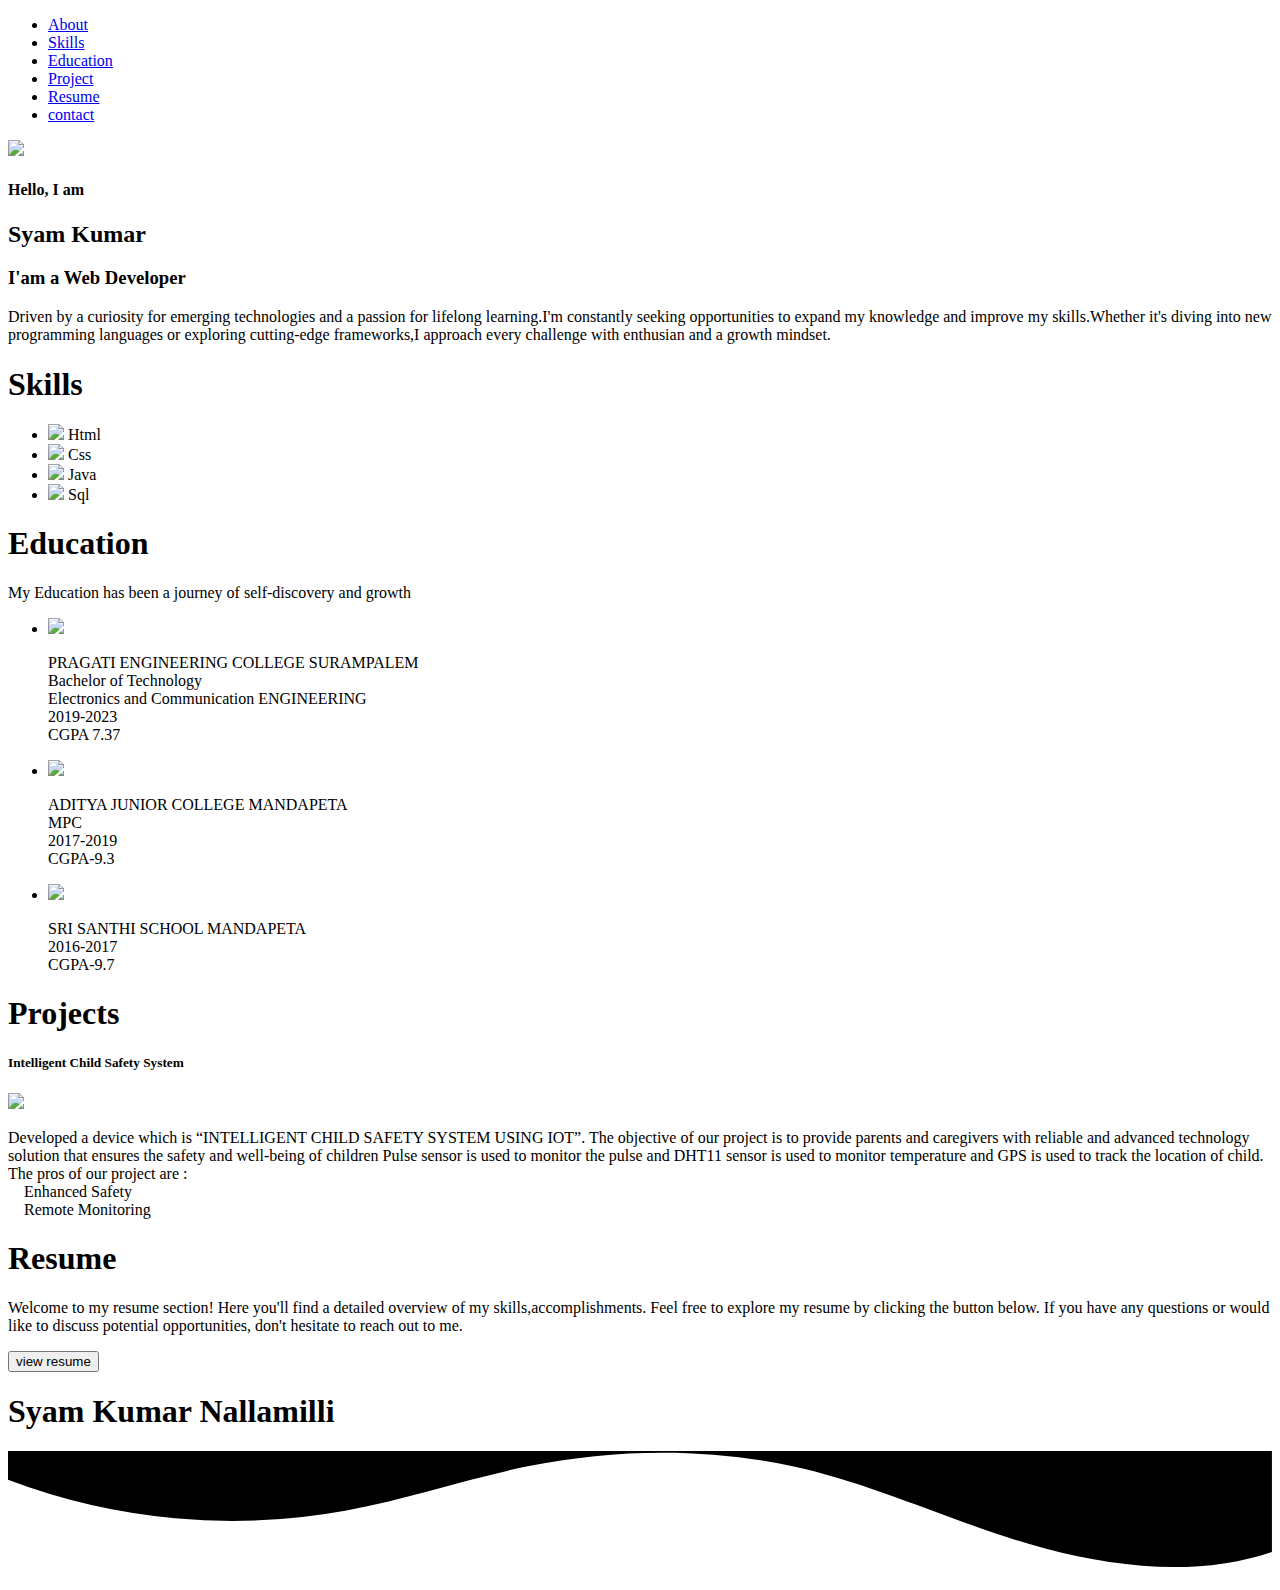
==== index.html @ 71e4c2cf "Add files via upload" ====
<!DOCTYPE html>
<html lang="en">
<head>
    <meta charset="UTF-8">
    <meta name="viewport" content="width=device-width, initial-scale=1.0">
    <title>Syam Portfolio</title>
    <link rel="stylesheet" href="https://fonts.googleapis.com/css2?family=Poppins:ital,wght@0,100;0,200;0,300;0,400;0,500;0,600;0,700;0,800;0,900;1,100;1,200;1,300;1,400;1,500;1,600;1,700;1,800;1,900&display=swap"> 
    <link rel="stylesheet" href="final.css">
    <link href="https://fonts.googleapis.com/css2?family=Merriweather:ital,wght@0,300;0,400;0,700;0,900;1,300;1,400;1,700;1,900&display=swap" rel="stylesheet">
    <script src="https://kit.fontawesome.com/7cabfed158.js" crossorigin="anonymous"></script>
</head>
<body>
    <div id="main">
        <div class="header">
            <!-- <h1><span>Syam</span>   <span>Kumar</span></h1> -->
            <nav>
                <ul>
                    <li><a href="#About">About</a></li>
                    <li><a href="#Skills">Skills</a></li>
                    <li><a href="#Education">Education</a></li>
                    <li><a href="#Project">Project</a></li>
                    <li><a href="#Resume">Resume</a></li>
                    <li><a href="#contact">contact</a></li>
                </ul>
            </nav>
        </div>
        <div id="About">
            <div class="image">
                <img src="Images/about.jpg"> </div>
                <div class="content">
                    <h4>Hello,  I am</h4>
                    <h2>Syam Kumar</h2>
                    <h3>I'am a Web Developer</h3>
                 </div>
                 <div class="about-text">
                    <p>Driven by a curiosity for emerging technologies and a passion for lifelong learning.I'm constantly seeking opportunities to expand my knowledge and improve my skills.Whether it's diving into new programming languages or exploring cutting-edge frameworks,I approach every challenge with enthusian and a growth mindset.</p>
                 </div>
        </div>
        <div id="Skills">
           <div class="key">
            <h1>Skills</h1>
                <ul>
                 <li>
                    <img src="Images/html.png">
                    <span>Html</span>
                 </li>
                 <li>
                    <img src="Images/CSS3_logo.svg.png">
                    <span>Css</span>
                 </li>
                 <li>
                    <img src="Images/download.png">
                    <span>Java</span>
                 </li>
                 <li>
                    <img src="Images/sql .png">
                    <span>Sql</span>  
                 </li>
                </ul>
           </div>
        </div>
        <div id="Education">
            <div class="Edu">
                <h1>Education</h1>
                <p>My Education has been a journey of self-discovery and growth</p>
            </div>
            <div class="section">
                <div class="graduation">
                    <ul>
                        <li>
                            <img src="Images/pragati.jpeg">
                            <p>PRAGATI ENGINEERING COLLEGE SURAMPALEM<br>Bachelor of Technology<br>Electronics and Communication ENGINEERING<br> 
                               2019-2023<br>CGPA 7.37</p>
                        </li>
                      </ul>  
                </div>
                <div class="inter">
                  <ul>
                    <li>
                        <img src="Images/aditya...jpg">
                        <p>ADITYA JUNIOR COLLEGE MANDAPETA<br>MPC<br>2017-2019<br>CGPA-9.3</p>
                    </li>
                  </ul>  
                </div>
                <div class="school">
                    <ul>
                        <li>
                            <img src="Images/santhi logo.jpg">
                            <p>SRI SANTHI SCHOOL MANDAPETA<br>2016-2017<br>CGPA-9.7</p>
                        </li>
                    </ul>
                </div>
            </div>
        </div>
        <div id="Project">
            <div class="pro">
                <h1>Projects</h1>
                <h5>Intelligent Child Safety System </h5>
            </div>
            <div class="par">
                <div class="par-img">
                <img src="Images/wearable.jpg">
                </div>
                <div class="description">
                <p>Developed a device which is “INTELLIGENT CHILD SAFETY 
                    SYSTEM USING IOT”.
                    The objective of our project is to provide parents and 
                    caregivers with reliable and advanced technology solution that 
                    ensures the safety and well-being of children
                    Pulse sensor is used to monitor the pulse and DHT11 sensor is 
                    used to monitor temperature and GPS is used to track the 
                    location of child.<br> 
                     The pros of our project are :<br>
                        &emsp;Enhanced Safety<br>
                        &emsp;Remote Monitoring</p>
                     </div>
            </div>
        </div>
        <div id="Resume">
            <div class="res">
                <h1>Resume</h1>
                <p>Welcome to my resume section! Here you'll find a detailed overview of my skills,accomplishments. Feel free to explore my resume by clicking the button below. If you have any questions or would like to discuss potential opportunities, don't hesitate to reach out to me.</p>
                <button class="resume" onclick="window.open('Images/SYAM resume.pdf','_blank')">view resume</button>
            </div>
        </div>
        <div id="contact">
                <div class="social-icons">
                    <h1>Syam Kumar Nallamilli</h1>
                     <a href="mailto:syamkumarnallamilli0@gamil.com?" target="_blank"><i class="fa-solid fa-envelope"></i></a>
                     <a href="https://www.linkedin.com/in/syam-kumar-b17809240" target="_blank"><i class="fa-brands fa-linkedin"></i></a>
                     <a href="https://github.com/syamkumarnallamilli" target="_blank"><i class="fa-brands fa-github"></i></a>
                         </div>
            
                
                <div class="custom-shape-divider-top-1714577718">
                    <svg data-name="Layer 1" xmlns="http://www.w3.org/2000/svg" viewBox="0 0 1200 120" preserveAspectRatio="none">
                        <path d="M321.39,56.44c58-10.79,114.16-30.13,172-41.86,82.39-16.72,168.19-17.73,250.45-.39C823.78,31,906.67,72,985.66,92.83c70.05,18.48,146.53,26.09,214.34,3V0H0V27.35A600.21,600.21,0,0,0,321.39,56.44Z" class="shape-fill"></path>
                    </svg>
                </div>
        </div>
    </div>  
</body>
</html>
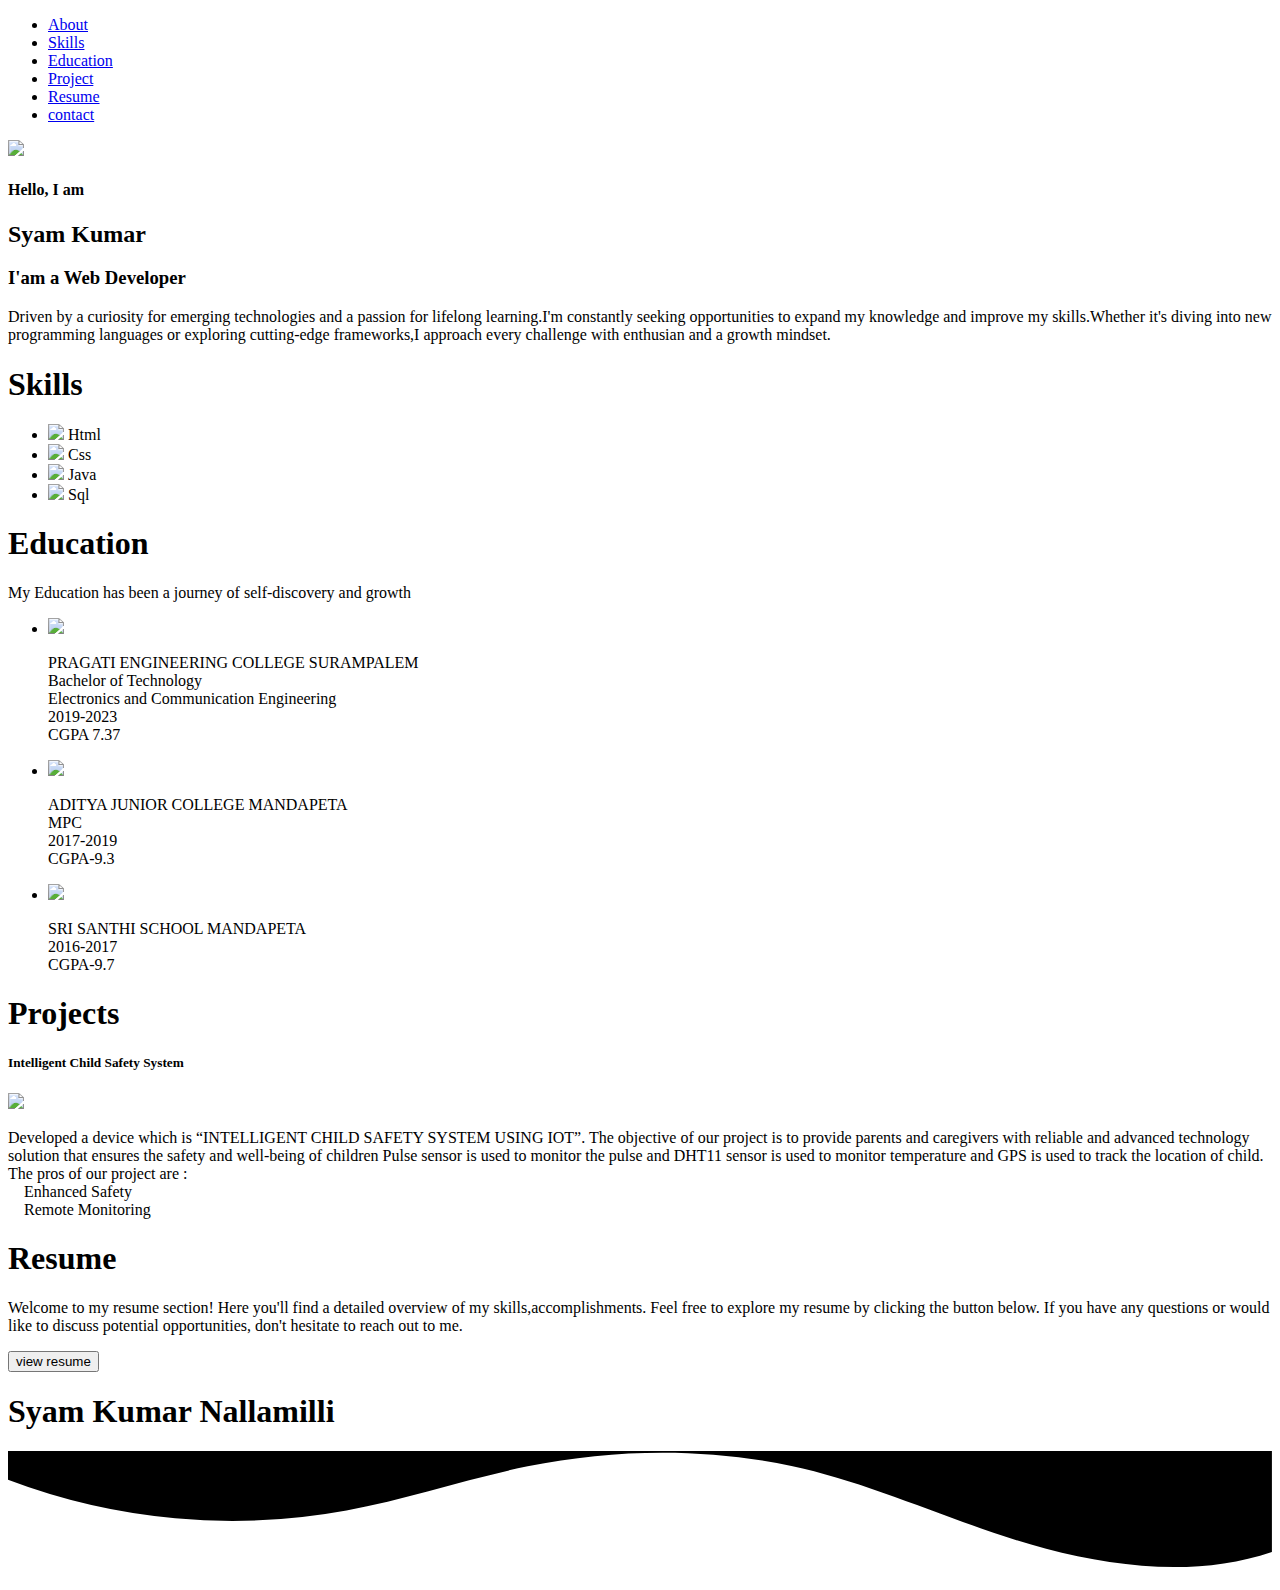
==== commit 6088cbda: "changes" ====
--- a/index.html
+++ b/index.html
@@ -69,7 +69,7 @@
                     <ul>
                         <li>
                             <img src="Images/pragati.jpeg">
-                            <p>PRAGATI ENGINEERING COLLEGE SURAMPALEM<br>Bachelor of Technology<br>Electronics and Communication ENGINEERING<br> 
+                            <p>PRAGATI ENGINEERING COLLEGE SURAMPALEM<br>Bachelor of Technology<br>Electronics and Communication Engineering<br> 
                                2019-2023<br>CGPA 7.37</p>
                         </li>
                       </ul>  
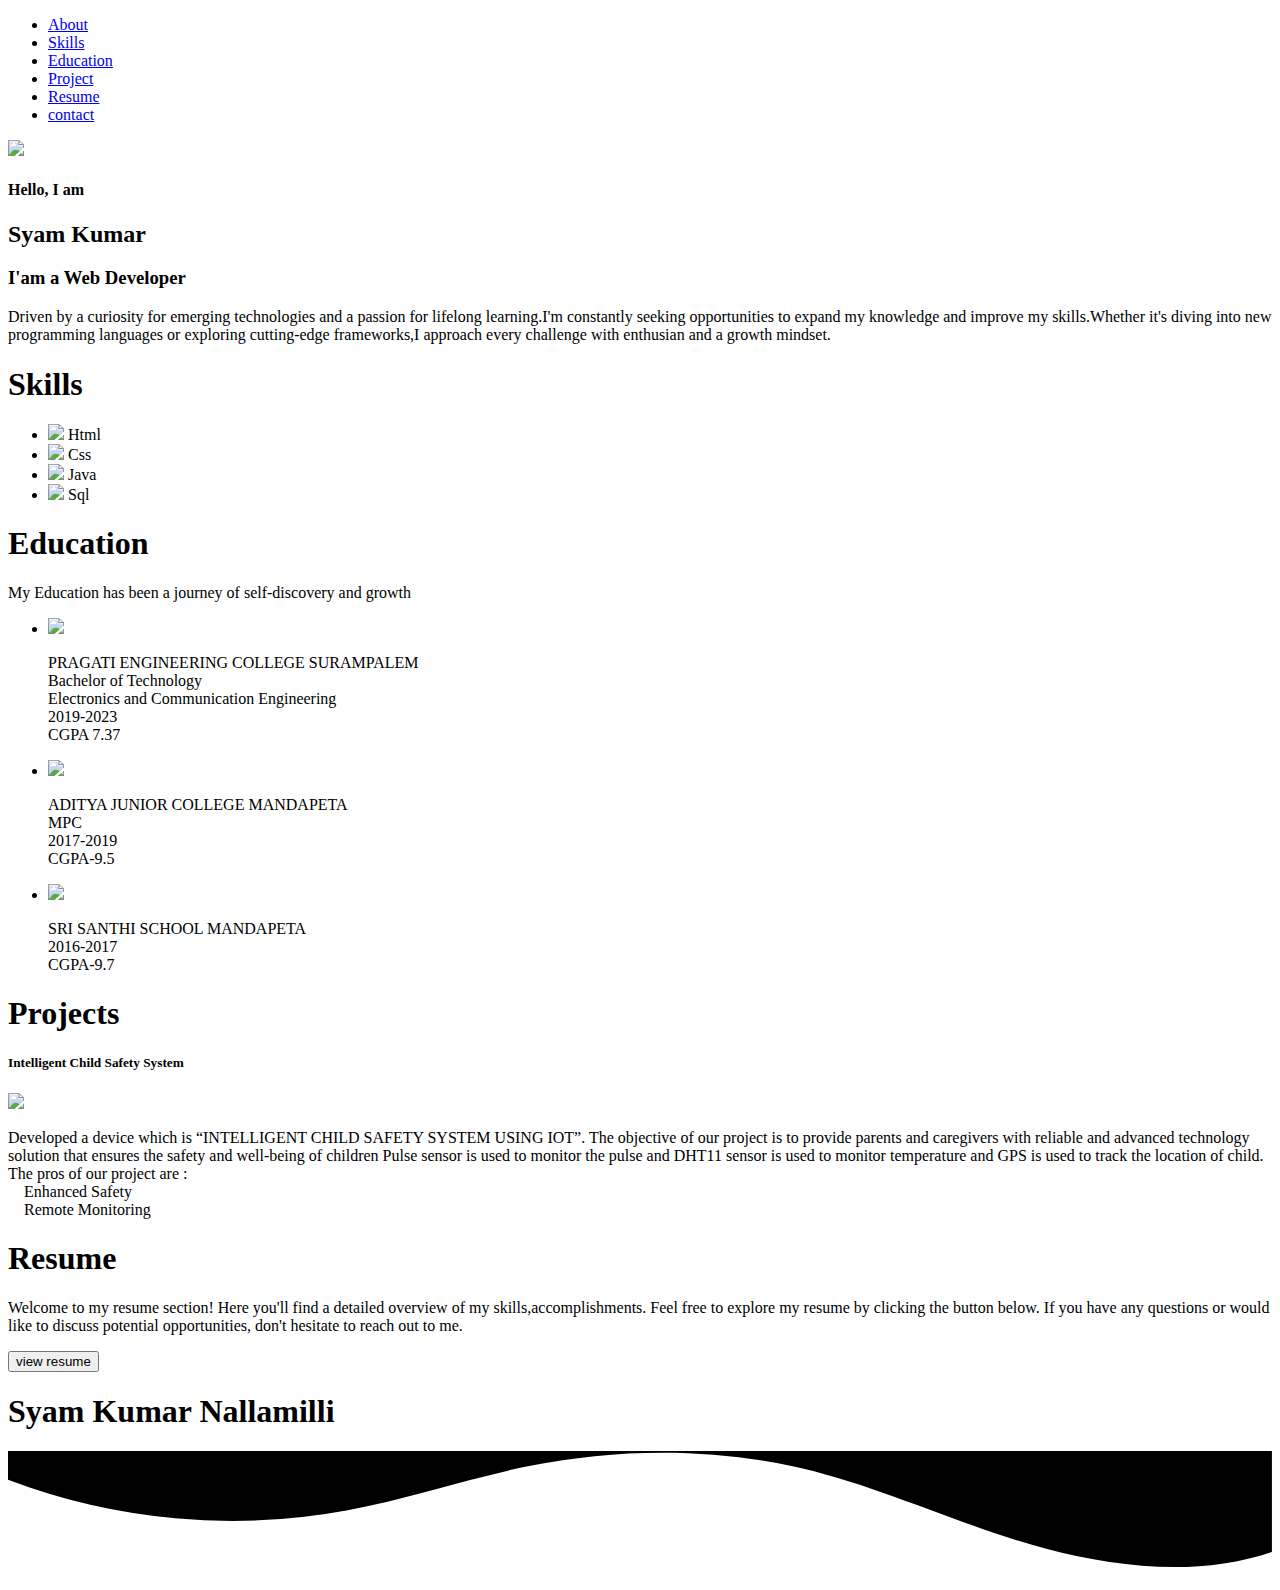
==== commit 3e225393: "firstcommit" ====
--- a/index.html
+++ b/index.html
@@ -78,7 +78,7 @@
                   <ul>
                     <li>
                         <img src="Images/aditya...jpg">
-                        <p>ADITYA JUNIOR COLLEGE MANDAPETA<br>MPC<br>2017-2019<br>CGPA-9.3</p>
+                        <p>ADITYA JUNIOR COLLEGE MANDAPETA<br>MPC<br>2017-2019<br>CGPA-9.5</p>
                     </li>
                   </ul>  
                 </div>
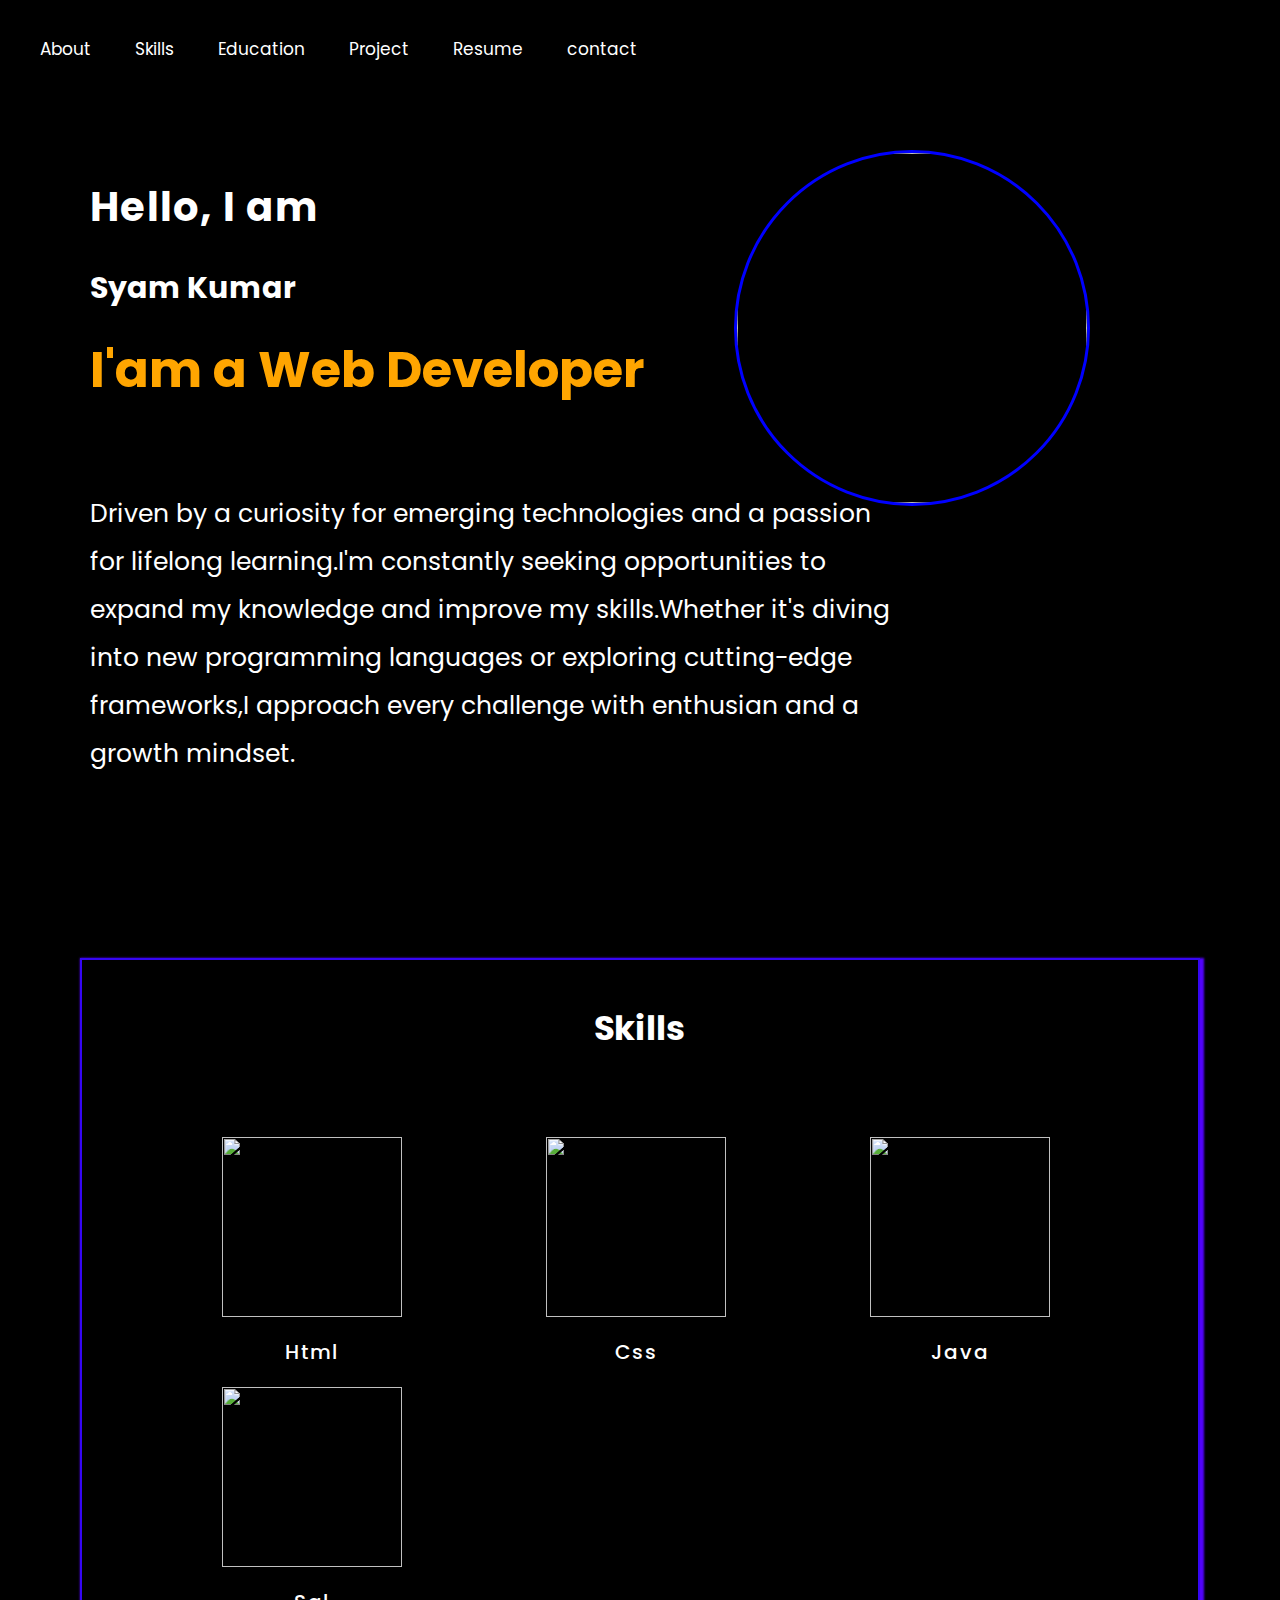
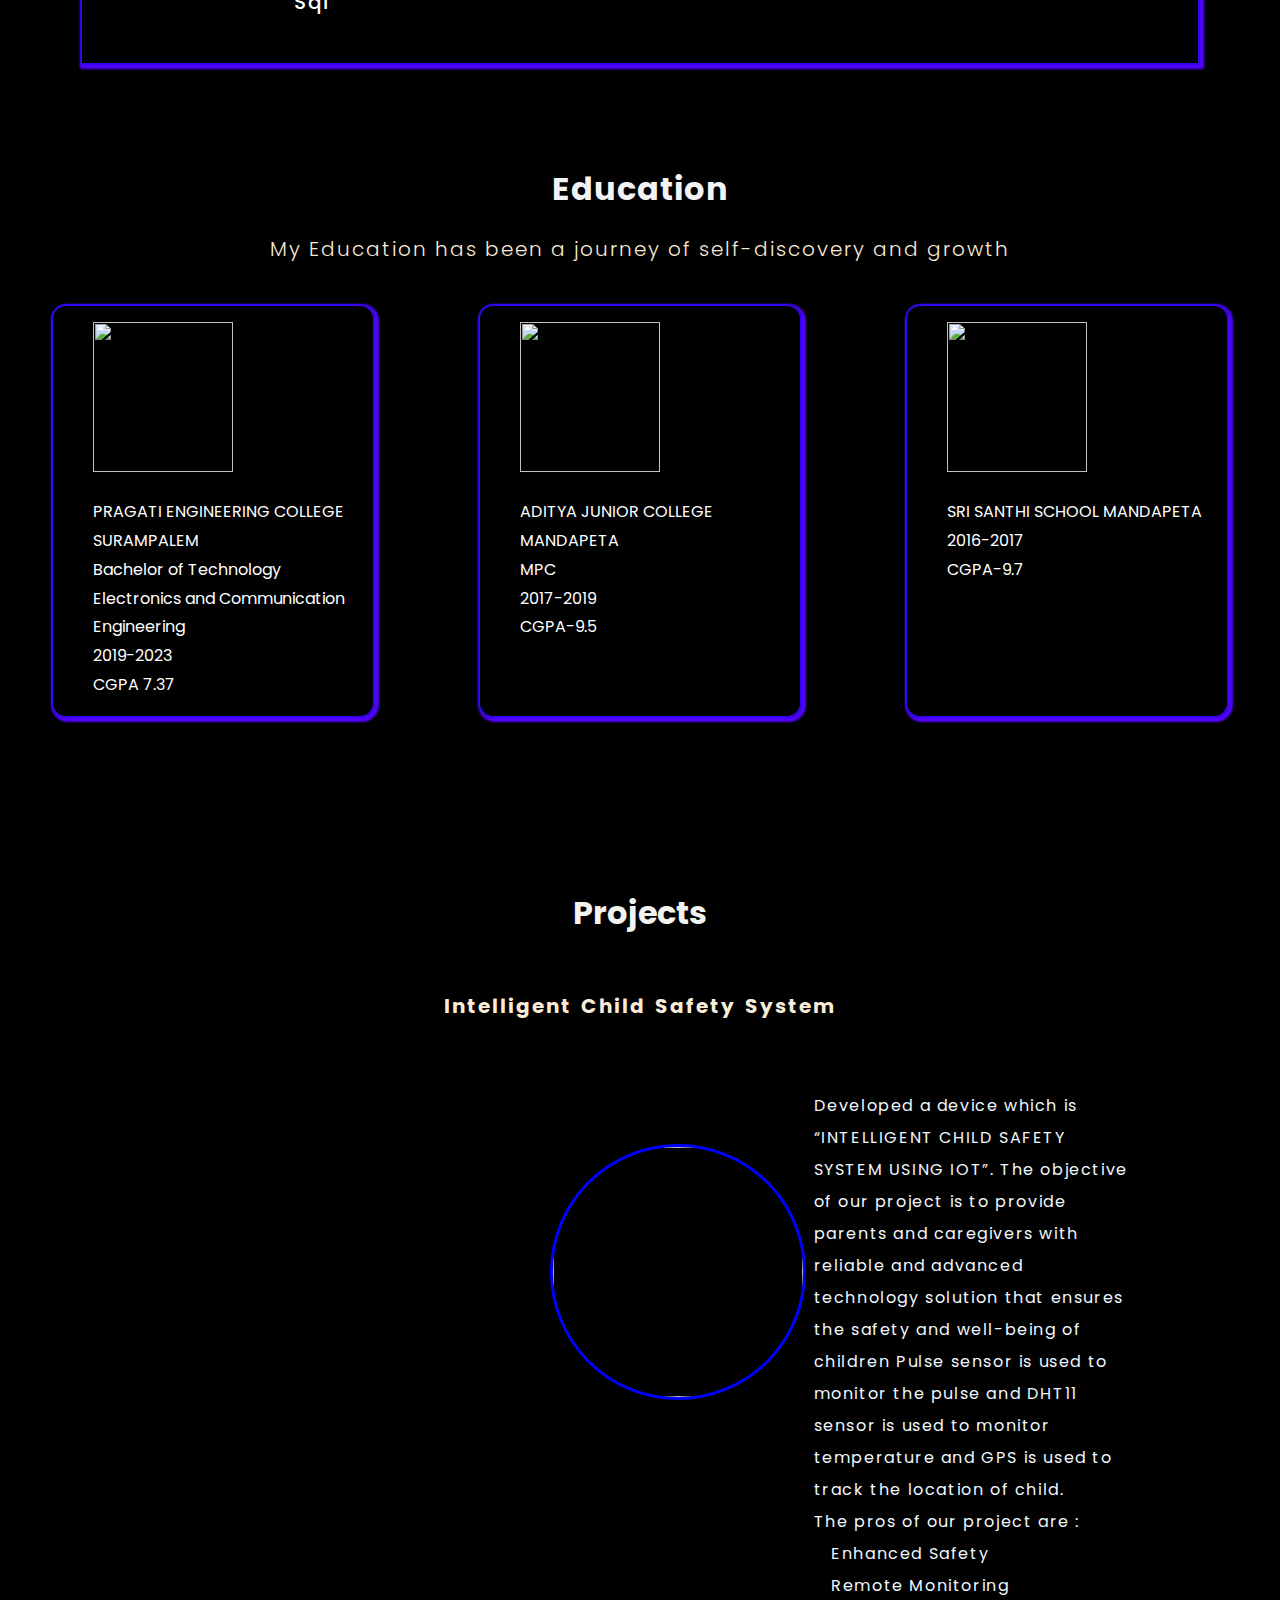
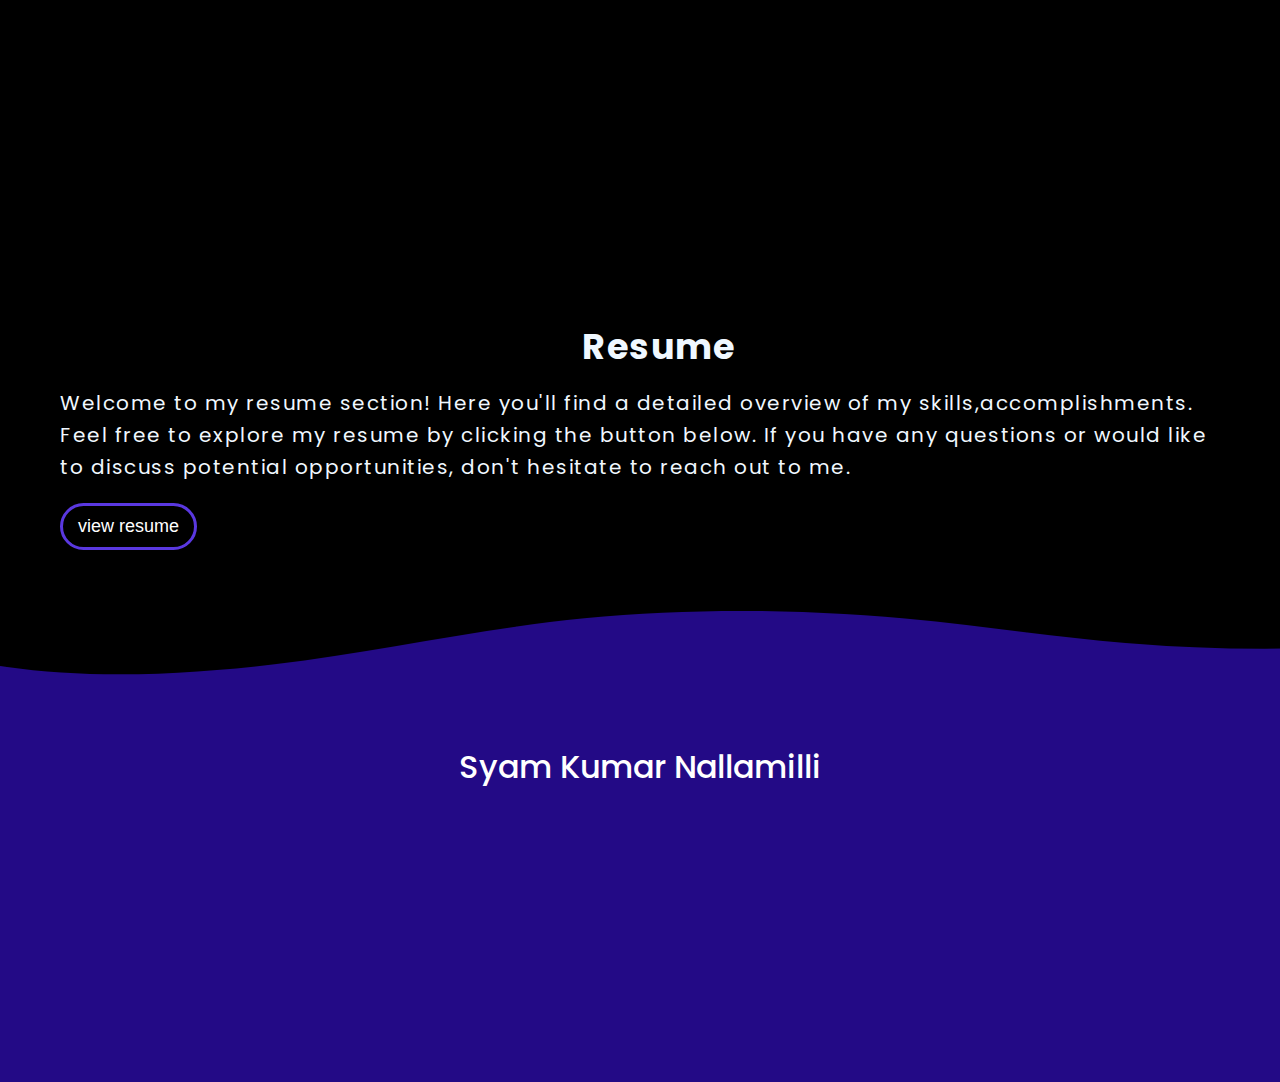
==== commit 879bada4: "first" ====
--- a/index.html
+++ b/index.html
@@ -5,7 +5,7 @@
     <meta name="viewport" content="width=device-width, initial-scale=1.0">
     <title>Syam Portfolio</title>
     <link rel="stylesheet" href="https://fonts.googleapis.com/css2?family=Poppins:ital,wght@0,100;0,200;0,300;0,400;0,500;0,600;0,700;0,800;0,900;1,100;1,200;1,300;1,400;1,500;1,600;1,700;1,800;1,900&display=swap"> 
-    <link rel="stylesheet" href="final.css">
+    <link rel="stylesheet" href="basic.css">
     <link href="https://fonts.googleapis.com/css2?family=Merriweather:ital,wght@0,300;0,400;0,700;0,900;1,300;1,400;1,700;1,900&display=swap" rel="stylesheet">
     <script src="https://kit.fontawesome.com/7cabfed158.js" crossorigin="anonymous"></script>
 </head>
--- a/basic.css
+++ b/basic.css
@@ -0,0 +1,441 @@
+body{
+    padding: 0;
+    margin: 0;
+    background-color: black;
+    font-family: Poppins,sans-serif;
+} 
+.header{
+     padding: 0;
+     margin: 0;
+     /* top: 0;
+     right: 0; */
+     display: flex;  /*assigning in a particular way */ 
+} 
+nav{
+    margin-left:0;
+    padding-bottom: 50px;
+    padding-top: 20px;
+    /* border: 10px solid red; */
+} 
+nav ul li{
+    display: inline-block;
+    list-style: none;
+    margin: 10px 100px;
+    padding-right: 40px;
+    margin: 0;
+    
+}
+nav ul li a{
+    text-decoration: none;
+    color: white;
+    font-size:17px ;
+}
+nav ul li a:hover{
+    color:#f9004d;
+    transition: .2s;
+}   
+.image{
+    float: right;
+    margin: 50px 30px;
+    width: 550px;
+    height: 200px;
+}
+.image img{
+    position: absolute;
+    top: 100px;
+    right: 100px;
+    height: 350px;
+    width: 350px;
+    margin: 50px 90px;
+    border: 3px solid blue;
+    border-radius: 50%;
+    /* mix-blend-mode: lighten; */
+}
+.content{
+    color: white;
+
+        /* position: absolute; */
+        top: 20%;
+        padding-left: 90px;
+        transform: translateY(-0%);
+        line-height: 0.8;
+}
+h2{
+    font-size: 30px;
+}
+h2:hover{
+    color:rgb(251, 8, 8);
+    margin:20px 0px 20px;
+    font-size: 60px; 
+}
+h3{
+    color: orange;
+    font-size: 50px;
+    /* margin-bottom: 50px; */
+}
+h4{
+    color: white;
+    letter-spacing: 2px;
+    font-size: 40px;
+    padding-top: 10px;
+}
+/* .main{
+    width:600px;
+    height:600px;
+    position: absolute;
+    display: flex;
+}    
+.main p{
+    display: flex;
+    color: aquamarine;
+position: relative;
+    line-height: 3rem;
+    top: 45%;
+    right: 180%;
+    font-size:30px;
+    width: 500px; 
+    padding-left: 40px;
+     
+} */
+
+
+.about-text{
+    width: 900px;  
+    /* top: 45%; */
+    left: 4%;
+    
+    /* color: rgb(217, 206, 226); */
+}
+.about-text p{
+    color: white;
+    /* letter-spacing: 2px; */
+    line-height: 3rem;
+    font-size: 25px;
+    padding-left: 90px;
+    padding-top: 50px;
+    /* margin-bottom: 45px; */
+}
+/* .content h3{
+    overflow: hidden; 
+    border-right: -10em solid orange;
+    white-space: nowrap;
+    animation: typing 5s forwards;
+    font-size: 1.6em;
+    width: 50px; 
+    /* height:40px; */
+
+/* @keyframes typing{
+    from{width:0%}
+    to{width:100%}
+}   */
+/* ----------skills----------- */
+#Skills{
+    margin: 50px 60px;
+    padding-top: 30px;
+}
+.key{
+    /* margin: 100px 10px; */
+    /* display: inline-blok
+    /* margin: 50px 50px; */
+    /* padding: 40px 50px; */
+  
+    color: azure;
+   
+    /* list-style-type: none;  */
+    border: 2px solid  #3506f3;
+    box-shadow: 2px 2px 2px 2px rgb(82, 3, 251); 
+    border-width: 2px;
+    margin: 100px 20px; 
+}
+.key ul{
+    list-style-type: none;
+    padding-bottom: 30px;
+    padding-top: 40px;
+}
+.key h1{
+    color:white;
+    text-align: center;
+    font-size: 34px;
+    padding-top:20px;
+
+}
+
+/* .image1 img {
+    height: 199px;
+    width: 199px; 
+    /* object-fit: cover; should be resized*/
+    /* background-size: cover;
+    box-shadow: 10px 5px 10px rgb(245, 105, 12);
+    margin: 20px 80px;
+}  */ 
+
+.key img{
+    width:180px;
+    height:180px;
+    padding:20px 40px;
+}
+.key li{
+    
+    display:inline-block;
+    padding-left: 60px;
+}
+.key span{
+    color: white;
+    text-align: center;
+    display: block;
+    font-weight: 500;
+    letter-spacing: .1rem;
+    font-size: 20px;
+}
+/* .............education............. */
+.Edu{
+   text-align: center;
+   
+}
+.Edu h1{
+    color: rgb(243, 243, 245);
+    letter-spacing: 1px;
+}
+.Edu p{
+    color: antiquewhite;
+    font-size: 20px;
+    letter-spacing: 2px;
+    font-weight: 300;
+}
+.section{
+    display: flex;
+    justify-content: space-around;
+    padding-bottom: 130px;
+
+}
+.section ul{
+    list-style: none;
+    /* color: aliceblue; */
+    line-height: 1.8rem;
+    font-family: 'poppins';
+}
+.graduation{
+    color: white;
+    flex-basis: 25%;
+    border-radius: 15px;
+    border: 2px solid  #3506f3;
+    box-shadow: 2px 2px 2px 2px rgb(82, 3, 251); 
+}
+.inter{
+    margin: 20px 20px;
+    color: white;
+    flex-basis: 25%;
+    border: 2px solid #3506f3;
+    border-radius: 15px;
+    box-shadow: 2px 2px 2px 2px rgb(82, 3, 251);
+    transition: transform 0.3s ease;
+}
+.school{
+    margin: 20px 20px;
+    color: white;
+    flex-basis: 25%;
+    border: 2px solid #3506f3; 
+    box-shadow: 2px 2px 2px 2px rgb(82, 3, 251);
+    border-radius: 15px;
+    transition: transform 0.3s ease;
+}
+.graduation img{
+    height: 150px;
+    width: 140px;
+}
+.inter img{
+    height: 150px;
+    width: 140px;
+}
+.school img{
+    height: 150px;
+    width: 140px;
+}
+ .graduation{
+    transition: transform 0.3s ease; /*move an element on hover */
+    margin: 20px 20px;
+} 
+.graduation:hover{
+    background-color: #5a38e0;
+    color: black;
+    /* font-weight: 600; 
+    font-size: 15px; */
+    /* font-family: 'Merriweather'; */
+    transform: translateY(-30px); /*move an element on hover*/
+    
+}
+.inter:hover{
+    background-color: #5a38e0;
+    color: black;
+    transform: translateY(-30px);
+}
+.school:hover{
+    background-color: #5a38e0; 
+    color: black;
+    transform: translateY(-30px);
+}
+.pro h1,h5{
+    color: rgb(243, 243, 239);
+    text-align: center;
+    padding-bottom: 20px;
+}
+h5{
+    font-size: 20px;
+    word-spacing: 3px;
+    letter-spacing: 2px;
+    color: antiquewhite;
+
+}
+.par{
+    display: flex;
+}
+.description{
+    color: aliceblue;
+    flex-basis: 60%;
+    line-height: 2rem;
+    letter-spacing: .1rem;
+    padding-bottom: 230px;
+    padding-right: 150px;
+
+
+}
+.par-img{
+    flex-basis: 50%;
+    padding-left: 550px;
+    padding-top: 70px;
+}
+.par-img img{
+   
+    /* border: 2px solid red; */
+    /* border:5px solid #bbb; */
+    /* clip-path: circle(50% at 50% 50%); */
+    border: 3px solid blue;
+    border-radius: 50%;
+    width: 250px;
+    height: 250px;
+}
+
+.res{
+    color: aliceblue;
+    letter-spacing: 1.5px;
+    padding: 30px 30px;
+    margin: 30px 30px;
+    line-height: 2rem;
+}
+.res h1{
+    align-items: center;
+    padding-left: 45%;
+    font-size: 35px;
+}
+.res p{
+    font-size: 20px;
+}
+.res button{
+    border: 3px solid #5a38e0;
+    background-color: black;
+    border-radius: 100px;
+    color: white;
+    font-size: 18px;
+    padding: 10px 15px;
+    transition: all 700ms;
+}
+.res button:hover{
+    /* background: rgb(252, 5, 252); */
+    background-color: #5a38e0;
+    color: black;
+    cursor: pointer;
+    transform: scale(1.05);
+
+}
+#contact{
+    padding:11px 10px;
+    height:50vh;
+    position:relative;
+    /* background:rgb(27, 27, 137); */
+    background-color:  #230a86; 
+ }
+
+.custom-shape-divider-top-1714577718 {
+    position: absolute;
+    top: 0;
+    left: 0;
+    width: 100%;
+    overflow: hidden;
+    line-height: 0;
+}
+
+.custom-shape-divider-top-1714577718 svg {
+    position: relative;
+    display: block;
+    width: calc(120% + 1.3px);
+    height: 70px;
+    transform: rotateY(180deg);
+}
+
+.custom-shape-divider-top-1714577718 .shape-fill {
+    fill: black;
+}
+
+.social-icons{
+    padding-top: 8%;
+    text-align: center;
+}
+.social-icons h1{
+    /* color:#098ad4; */
+    color: white;
+    font-weight: 500;
+}
+ .social-icons a{
+
+    font-size: 30px;
+    color:white;
+    padding:20px 20px;
+    display:inline;
+    
+ }
+ .social-icons a:hover{
+    color:black;
+ }
+ .social-icons h1:hover{
+    color:black;
+ 
+ }
+
+
+
+
+
+
+
+ /* .image2 img{ 
+    height: 199px;
+    width: 199px; 
+    /* object-fit: cover; */
+    /* background-size: cover;
+    box-shadow: 10px 5px 10px rgb(85, 0, 255);
+    margin: 20px 80px;
+ }  */ 
+
+ /* .image3 img{
+    height: 189px;
+    width: 189px; 
+    /* object-fit: cover; */
+     /* background-size: cover; 
+    box-shadow: 10px 5px 10px rgb(18, 94, 112);
+    margin: 20px 80px;
+} */ 
+
+/* .image4 img{
+    height: 189px;
+    width: 189px; 
+    /* object-fit: cover; */
+    /* background-size: cover;
+    box-shadow: 10px 5px 10px rgb(54, 71, 154);
+    margin: 20px 80px; */
+
+/* .key ul{
+    display: inline-block;
+    list-style: none;
+    display: flex;
+    margin: 50px 50px;
+}